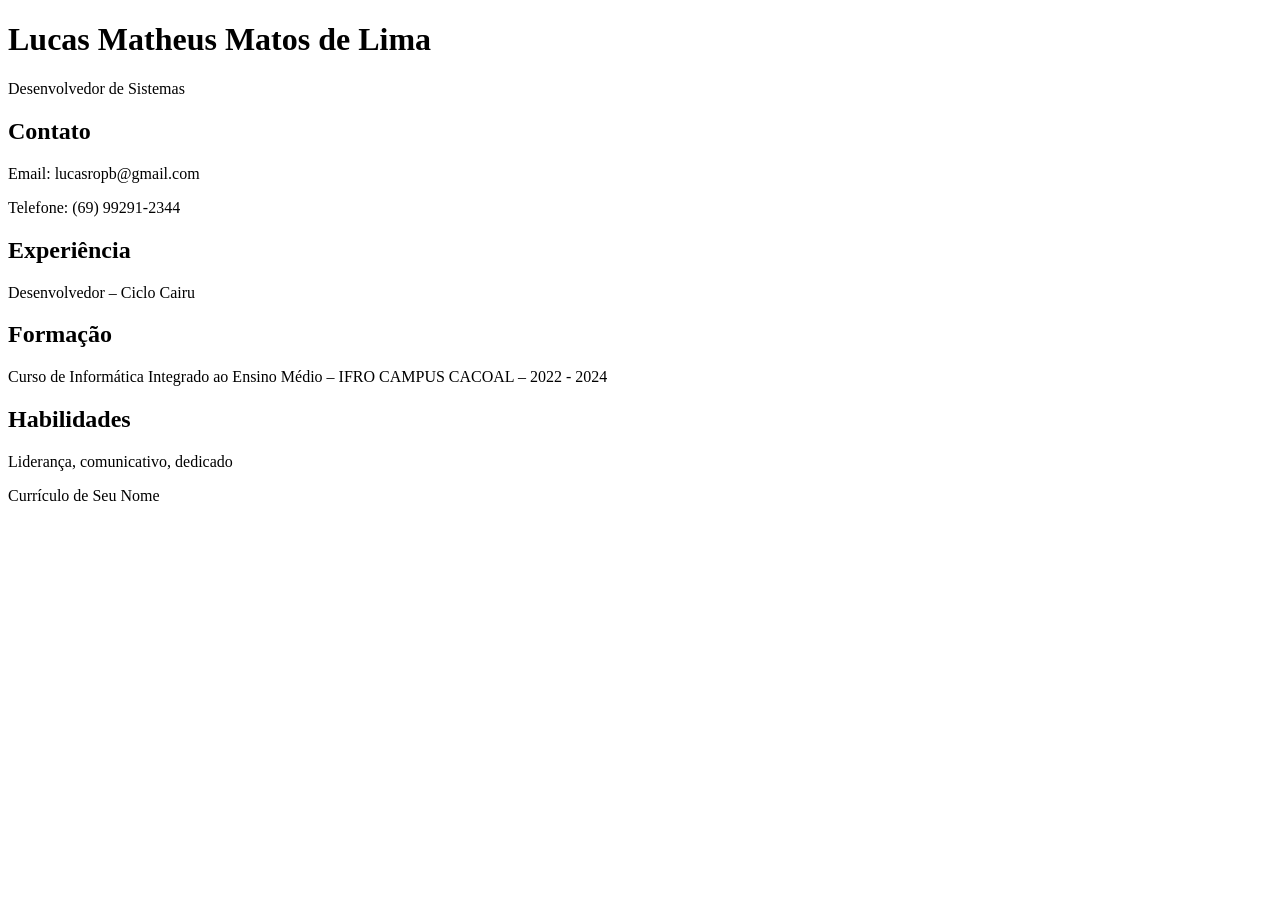
==== curriculo.html @ 3cc25ee6 "Currico HTML" ====
<!DOCTYPE html>
<html lang="pt-BR">
  <head>
    <meta charset="utf-8" />
    <meta name="author" content="Seu Nome" />
    <meta name="description" content="Currículo simples em HTML" />
    <title>Currículo</title>
  </head>
  <body>
    <header>
      <h1>Lucas Matheus Matos de Lima</h1>
      <p>Desenvolvedor de Sistemas</p>
    </header>

    <main>
      <section>
        <h2>Contato</h2>
        <p>Email: lucasropb@gmail.com</p>
        <p>Telefone: (69) 99291-2344</p>
      </section>

      <section>
        <h2>Experiência</h2>
        <p>Desenvolvedor – Ciclo Cairu</p>
      </section>

      <section>
        <h2>Formação</h2>
        <p>Curso de Informática Integrado ao Ensino Médio – IFRO CAMPUS CACOAL – 2022 - 2024</p>
      </section>

      <section>
        <h2>Habilidades</h2>
        <p>Liderança, comunicativo, dedicado</p>
      </section>
    </main>

    <footer>
      <p>Currículo de Seu Nome</p>
    </footer>
  </body>
</html>
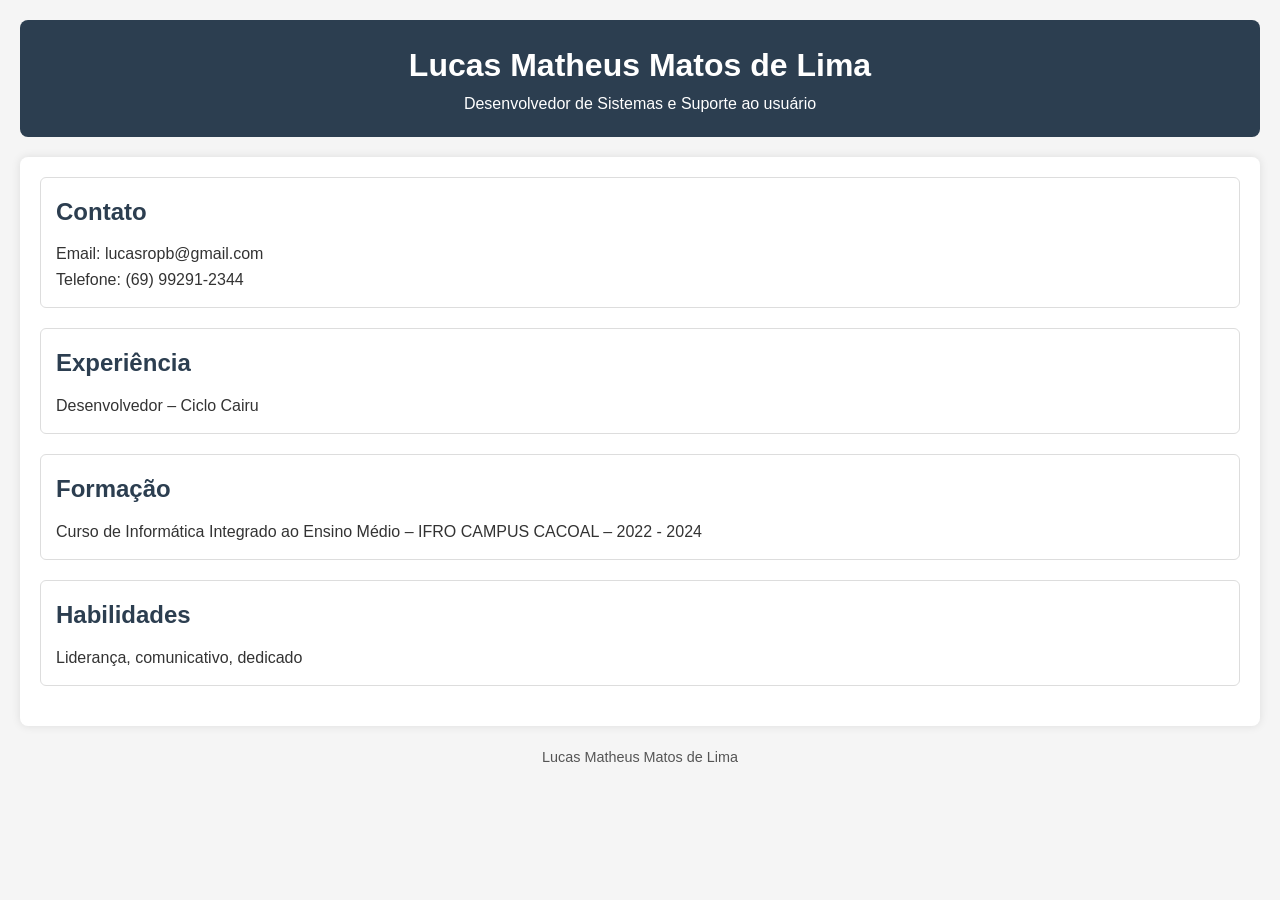
==== commit e31c9fbd: "Feat: Fiz a estilização do meu currículo" ====
--- a/curriculo.html
+++ b/curriculo.html
@@ -3,13 +3,14 @@
   <head>
     <meta charset="utf-8" />
     <meta name="author" content="Seu Nome" />
+    <link rel="stylesheet" href="css/style.css">
     <meta name="description" content="Currículo simples em HTML" />
     <title>Currículo</title>
   </head>
   <body>
     <header>
       <h1>Lucas Matheus Matos de Lima</h1>
-      <p>Desenvolvedor de Sistemas</p>
+      <p>Desenvolvedor de Sistemas e Suporte ao usuário</p>
     </header>
 
     <main>
@@ -36,7 +37,7 @@
     </main>
 
     <footer>
-      <p>Currículo de Seu Nome</p>
+      <p>Lucas Matheus Matos de Lima</p>
     </footer>
   </body>
 </html>
--- a/css/style.css
+++ b/css/style.css
@@ -0,0 +1,63 @@
+* {
+    margin: 0;
+    padding: 0;
+    box-sizing: border-box;
+  }
+  
+  body {
+    font-family: Arial, sans-serif;
+    background-color: #f5f5f5;
+    color: #333;
+    line-height: 1.6;
+    padding: 20px;
+  }
+  
+  header {
+    background-color: #2c3e50;
+    color: white;
+    text-align: center;
+    padding: 20px;
+    margin-bottom: 20px;
+    border-radius: 8px;
+  }
+  
+  main {
+    background: white;
+    padding: 20px;
+    border-radius: 8px;
+    box-shadow: 0 0 10px rgba(0,0,0,0.1);
+  }
+  
+  section {
+    margin-bottom: 20px;
+    padding: 15px;
+    border: 1px solid #ddd;
+    border-radius: 6px;
+  }
+  
+  h2 {
+    margin-bottom: 10px;
+    color: #2c3e50;
+  }
+  
+  footer {
+    text-align: center;
+    margin-top: 20px;
+    font-size: 0.9em;
+    color: #555;
+  }
+  
+  @media (max-width: 600px) {
+    body {
+      padding: 10px;
+    }
+  
+    header, main {
+      padding: 15px;
+    }
+  
+    h1 {
+      font-size: 1.5em;
+    }
+  }
+  
